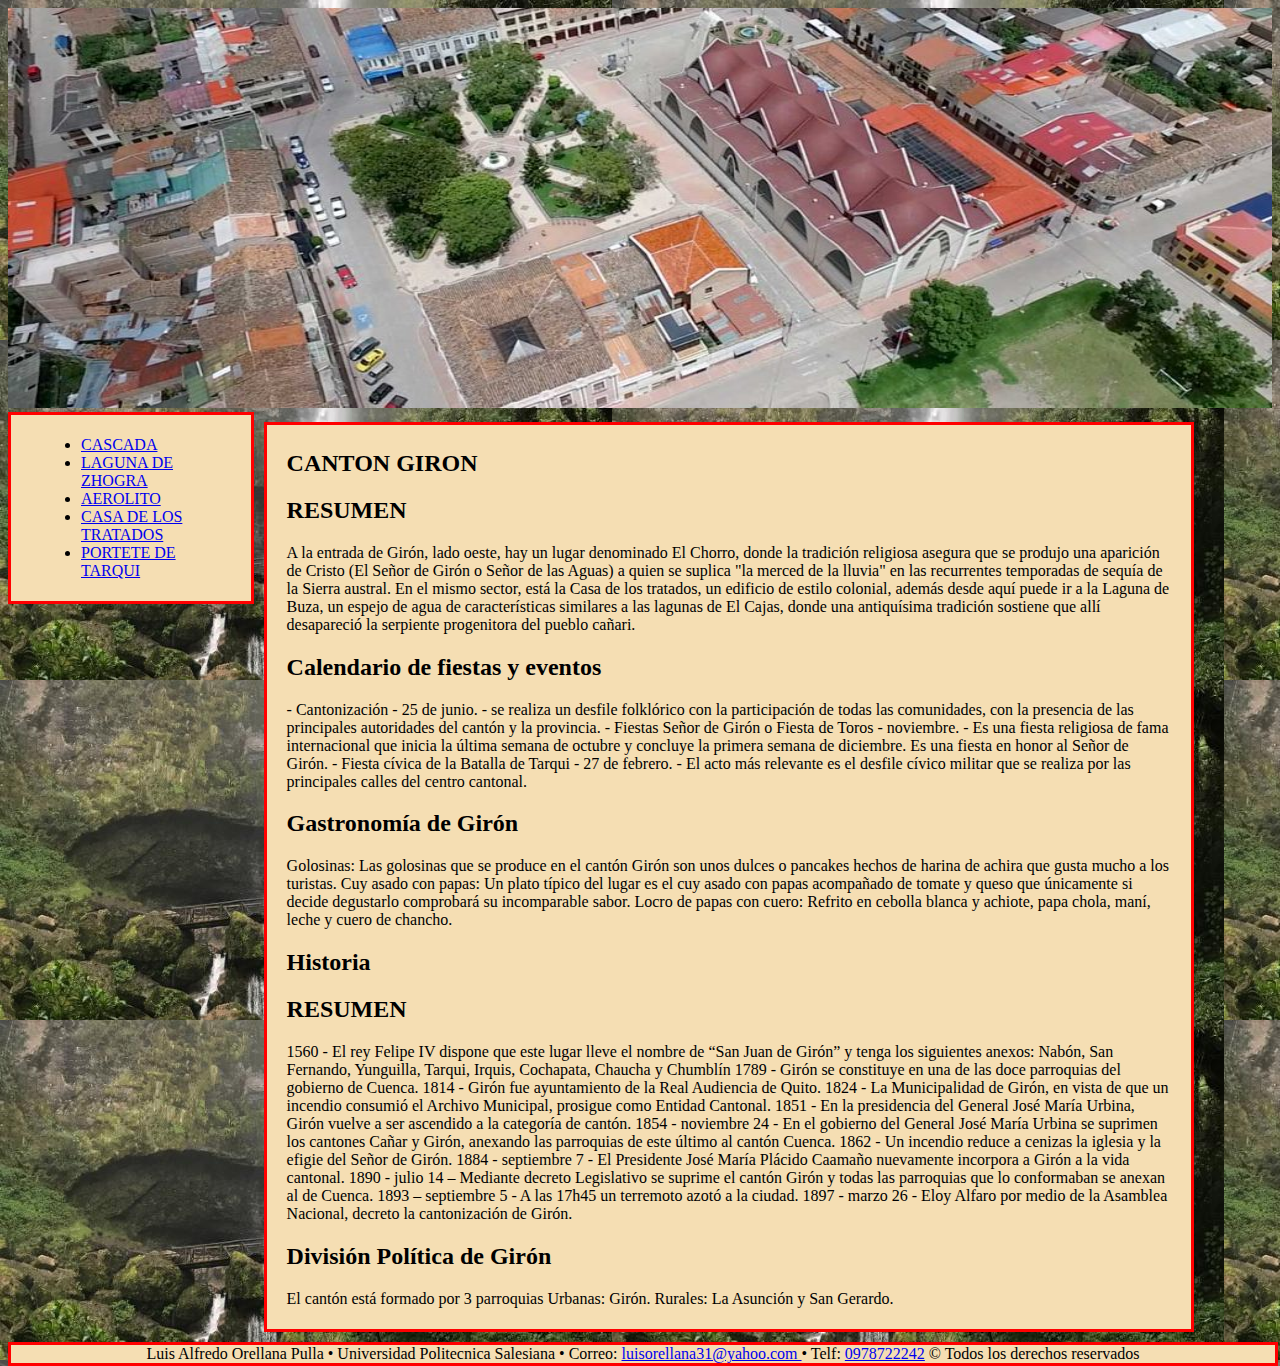
==== index.html @ aed018d6 "hola 1" ====
<!DOCTYPE html>
<!--
To change this license header, choose License Headers in Project Properties.
To change this template file, choose Tools | Templates
and open the template in the editor.
-->
<html lang="es" >
    <head>
        <title>Giron</title>
        <meta charset="UTF-8">
        <link href="css/estiloBlog.css" rel="stylesheet"/>
    </head>
    <body>
        <header><img class="principal" src="images/giron.jpg" alt="GIRON"></header>
        
        <nav id="menuPincipal"> 
            <ul>
                <li><a href="cascada.html">CASCADA</a></li>
                <li><a href="laguna.html">LAGUNA DE ZHOGRA</a></li>
                <li><a href="aerolito.html">AEROLITO</a></li>
                <li><a href="casa.html">CASA DE LOS TRATADOS</a></li>
                <li><a href="portete.html">PORTETE DE TARQUI</a></li>   
            </ul>
            
        </nav>
        <div id="contenido">
            <section><h2>CANTON GIRON</h2>
            <article><h2>RESUMEN</h2>
                <p>A la entrada de Girón, lado oeste, hay un lugar denominado El Chorro, donde la tradición religiosa
                   asegura que se produjo una aparición de Cristo (El Señor de Girón o Señor de las Aguas) a quien se 
                   suplica "la merced de la lluvia" en las recurrentes temporadas de sequía de la Sierra austral.

                   En el mismo sector, está la Casa de los tratados, un edificio de estilo colonial, además desde aquí
                   puede ir a la Laguna de Buza, un espejo de agua de características similares a las lagunas de
                   El Cajas, donde una antiquísima tradición sostiene que allí desapareció la serpiente progenitora 
                   del pueblo cañari.
                    
                </p>
            </article>
            <aside > 
                <h2>Calendario de fiestas y eventos</h2>
                <p>
                    - Cantonización - 25 de junio. - se realiza un desfile folklórico con la participación de todas las comunidades, con la presencia de las principales autoridades del cantón y la provincia.
                    - Fiestas Señor de Girón o Fiesta de Toros - noviembre. - Es una fiesta religiosa de fama internacional que inicia la última semana de octubre y concluye la primera semana de diciembre. Es una fiesta en honor al Señor de Girón. 
                    - Fiesta cívica de la Batalla de Tarqui - 27 de febrero. - El acto más relevante es el desfile cívico militar que se realiza por las principales calles del centro cantonal.
                </p>
            </aside>
            <aside >
                <h2>Gastronomía de Girón</h2>
                <p>
                    Golosinas: Las golosinas que se produce en el cantón Girón son unos dulces o pancakes hechos de harina de achira que gusta mucho a los turistas.

                    Cuy asado con papas: Un plato típico del lugar es el cuy asado con papas acompañado de tomate y queso que únicamente si decide degustarlo comprobará su incomparable sabor.

                    Locro de papas con cuero: Refrito en cebolla blanca y achiote, papa chola, maní, leche y cuero de chancho.
                </p>
            </aside>

        </section>
        
        <section><h2>Historia</h2>
            <article><h2>RESUMEN</h2>
                
                <p>
                    1560 - El rey Felipe IV dispone que este lugar lleve el nombre de “San Juan de Girón” y tenga los siguientes anexos: Nabón, San Fernando, Yunguilla, Tarqui, Irquis, Cochapata, Chaucha y Chumblín
                    1789 - Girón se constituye en una de las doce parroquias del gobierno de Cuenca.
                    1814 - Girón fue ayuntamiento de la Real Audiencia de Quito.
                    1824 - La Municipalidad de Girón, en vista de que un incendio consumió el Archivo Municipal, prosigue como Entidad Cantonal.
                    1851 - En la presidencia del General José María Urbina, Girón vuelve a ser ascendido a la categoría de cantón.
                    1854 - noviembre 24 - En el gobierno del General José María Urbina se suprimen los cantones Cañar y Girón, anexando las parroquias de este último al cantón Cuenca.
                    1862 - Un incendio reduce a cenizas la iglesia y la efigie del Señor de Girón.
                    1884 - septiembre 7 - El Presidente José María Plácido Caamaño nuevamente incorpora a Girón a la vida cantonal.
                    1890 - julio 14 – Mediante decreto Legislativo se suprime el cantón Girón y todas las parroquias que lo conformaban se anexan al de Cuenca.
                    1893 – septiembre 5 - A las 17h45 un terremoto azotó a la ciudad.
                    1897 - marzo 26 - Eloy Alfaro por medio de la Asamblea Nacional, decreto la cantonización de Girón.
                </p>
                   
            </article>
            <aside>
                <h2>División Política de Girón</h2>
                <p>
                    El cantón está formado por 3 parroquias
                    Urbanas: Girón.
                    Rurales: La Asunción y San Gerardo.
                </p>
            </aside>
        </section>
        </div>
        
        <nav id="pie">
            <footer >Luis Alfredo Orellana Pulla &#8226; Universidad Politecnica Salesiana &#8226; Correo:
            <a href="luisorellana31@yahoo.com?subject=EntryForm"> luisorellana31@yahoo.com
            </a>&#8226; Telf: <a href="tel:+593978722242">0978722242</a> 
            &copy; Todos los derechos reservados </footer>
        </nav>
        
    </body>
</html>
---- css/estiloBlog.css ----
/*
To change this license header, choose License Headers in Project Properties.
To change this template file, choose Tools | Templates
and open the template in the editor.
*/
/* 
    Created on : 11/04/2019, 14:31:38
    Author     : Luis Orellana
*/

*/*{
    border: 1px solid red;
}
*/

#menuPincipal{
    width: 15%;
    background-color: wheat;
    border: 3px red solid;
    padding: 5px 20px 5px 30px;
    float: left;
    text-align: left;
 
}

#pie{
    width: 100%;
    background-color: wheat;
    border: 3px red solid;
    float: left;
    text-align: center;
}

#contenido{
    width: 70%;
    background-color: wheat;
    margin: 10px;
    padding: 5px 20px 5px 20px;
    border: 3px red solid;
    float: left;
    
}
.principal{
    width: 100%;
    height: 400px;
}
imagen{
    width: 150px;
    height: 150px;
    
}

#fondo{
    background-color: red;
}
body{
    background-image: url("../images/cascada.jpeg");
   
}
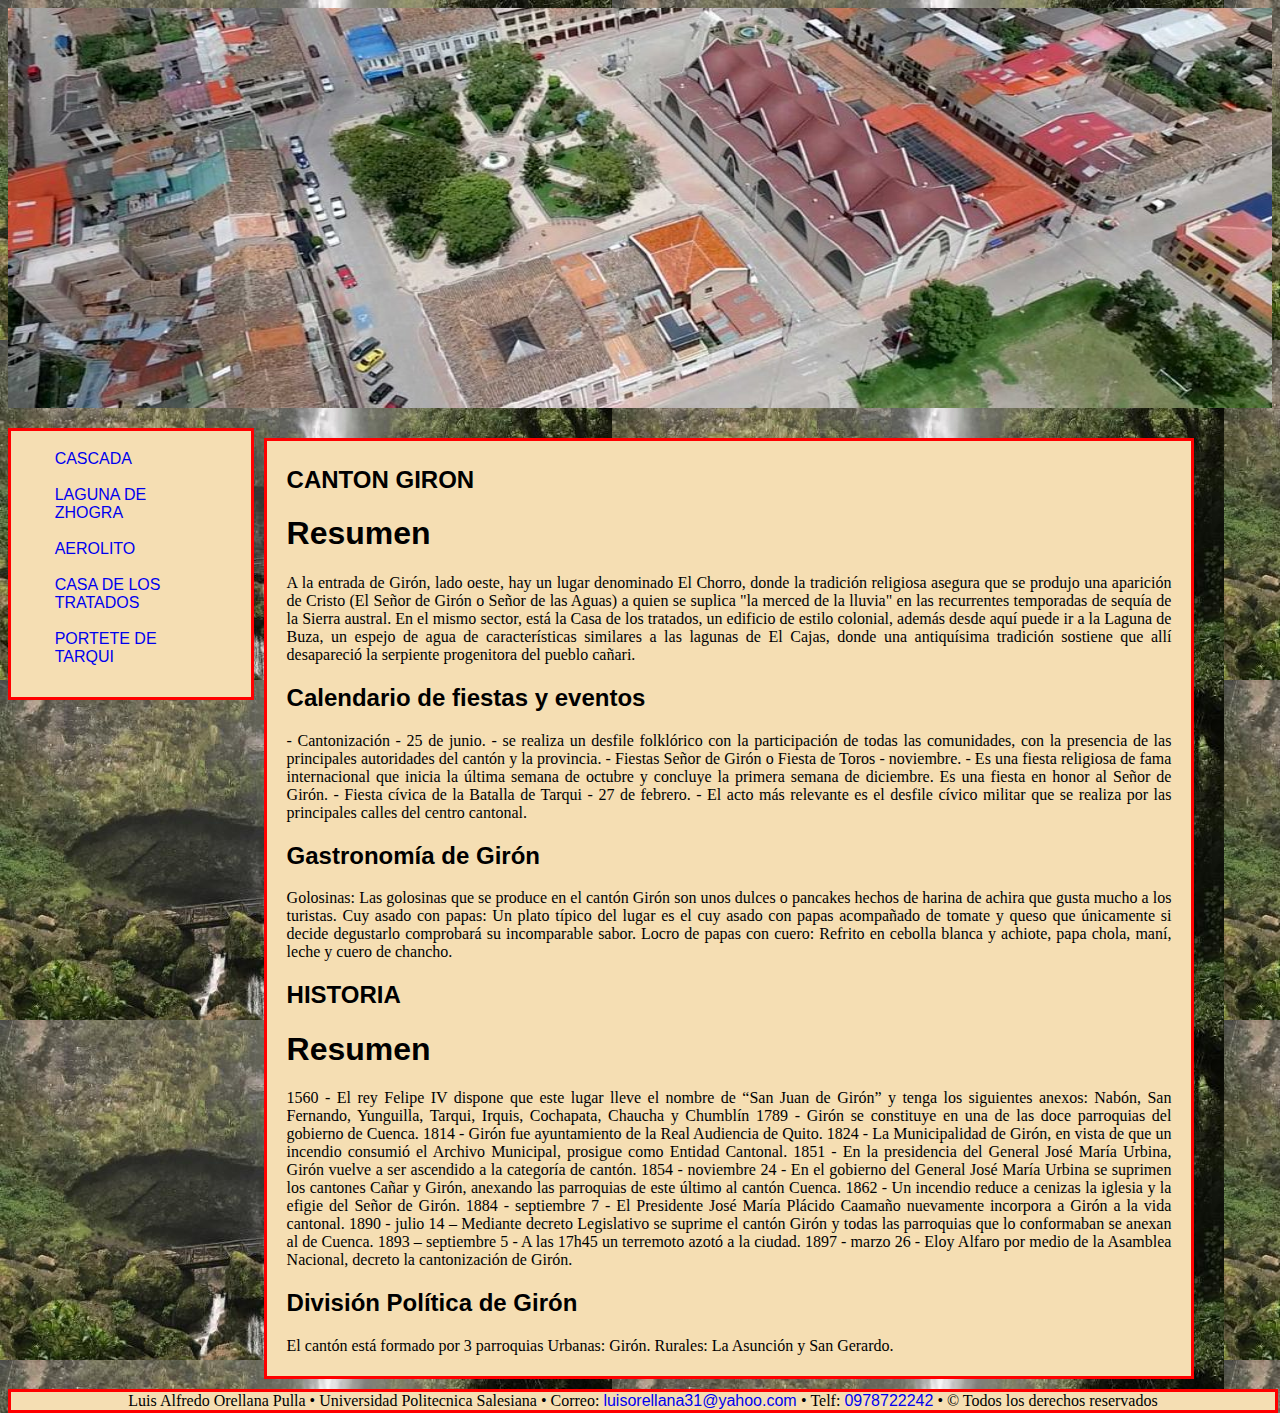
==== commit c763caea: "hola 2" ====
--- a/index.html
+++ b/index.html
@@ -9,9 +9,15 @@
         <title>Giron</title>
         <meta charset="UTF-8">
         <link href="css/estiloBlog.css" rel="stylesheet"/>
+        <link href="css/dosColumnas.css" rel="stylesheet"/>
     </head>
     <body>
-        <header><img class="principal" src="images/giron.jpg" alt="GIRON"></header>
+        
+        <div>
+            <header><img class="principal" src="images/giron.jpg" alt="GIRON"></header>   
+            <p></p>
+        </div>
+          
         
         <nav id="menuPincipal"> 
             <ul>
@@ -25,7 +31,7 @@
         </nav>
         <div id="contenido">
             <section><h2>CANTON GIRON</h2>
-            <article><h2>RESUMEN</h2>
+            <article><h1>Resumen</h1>
                 <p>A la entrada de Girón, lado oeste, hay un lugar denominado El Chorro, donde la tradición religiosa
                    asegura que se produjo una aparición de Cristo (El Señor de Girón o Señor de las Aguas) a quien se 
                    suplica "la merced de la lluvia" en las recurrentes temporadas de sequía de la Sierra austral.
@@ -58,8 +64,8 @@
 
         </section>
         
-        <section><h2>Historia</h2>
-            <article><h2>RESUMEN</h2>
+        <section><h2>HISTORIA</h2>
+            <article><h1>Resumen</h1>
                 
                 <p>
                     1560 - El rey Felipe IV dispone que este lugar lleve el nombre de “San Juan de Girón” y tenga los siguientes anexos: Nabón, San Fernando, Yunguilla, Tarqui, Irquis, Cochapata, Chaucha y Chumblín
@@ -90,7 +96,7 @@
         <nav id="pie">
             <footer >Luis Alfredo Orellana Pulla &#8226; Universidad Politecnica Salesiana &#8226; Correo:
             <a href="luisorellana31@yahoo.com?subject=EntryForm"> luisorellana31@yahoo.com
-            </a>&#8226; Telf: <a href="tel:+593978722242">0978722242</a> 
+            </a>&#8226; Telf: <a href="tel:+593978722242">0978722242</a> &#8226;
             &copy; Todos los derechos reservados </footer>
         </nav>
         
--- a/css/estiloBlog.css
+++ b/css/estiloBlog.css
@@ -13,36 +13,10 @@
 }
 */
 
-#menuPincipal{
-    width: 15%;
-    background-color: wheat;
-    border: 3px red solid;
-    padding: 5px 20px 5px 30px;
-    float: left;
-    text-align: left;
- 
-}
-
-#pie{
-    width: 100%;
-    background-color: wheat;
-    border: 3px red solid;
-    float: left;
-    text-align: center;
-}
-
-#contenido{
-    width: 70%;
-    background-color: wheat;
-    margin: 10px;
-    padding: 5px 20px 5px 20px;
-    border: 3px red solid;
-    float: left;
-    
-}
 .principal{
     width: 100%;
     height: 400px;
+    
 }
 imagen{
     width: 150px;
@@ -53,7 +27,27 @@
 #fondo{
     background-color: red;
 }
+
 body{
     background-image: url("../images/cascada.jpeg");
    
 }
+a {
+    text-decoration: none;
+    font-family: Verdana, Geneva, Arial, sans-serif;
+}
+p{
+    text-align: justify;
+}
+
+h1,h2{
+ font-family:arial !important;
+color: black !important;  
+}
+ul, ul li { 
+    margin: 1%; 
+    padding: 1%; 
+    list-style: none; 
+    margin-bottom: .5em;
+    padding: 5px;
+}
--- a/css/dosColumnas.css
+++ b/css/dosColumnas.css
@@ -0,0 +1,47 @@
+/*
+To change this license header, choose License Headers in Project Properties.
+To change this template file, choose Tools | Templates
+and open the template in the editor.
+*/
+/* 
+    Created on : 14/04/2019, 17:23:42
+    Author     : Luis Orellana
+*/
+
+#menuPincipal{
+    width: 15%;
+    background-color: wheat;
+    border: 3px red solid;
+    padding: 5px 20px 5px 30px;
+    float: left;
+    text-align: left;
+   
+ 
+}
+#contenido{
+    width: 70%;
+    background-color: wheat;
+    margin: 10px;
+    padding: 5px 20px 5px 20px;
+    border: 3px red solid;
+    float: left;
+    
+}
+
+#pie{
+    width: 100%;
+    background-color: wheat;
+    border: 3px red solid;
+    float: left;
+    text-align: center;
+}
+
+#lateral{
+    width: 16%;
+    border-width: thin;
+    border-color: black;
+    border-style: solid;
+    float: left;
+    padding-left: 5px;
+    padding-right: 5px;
+}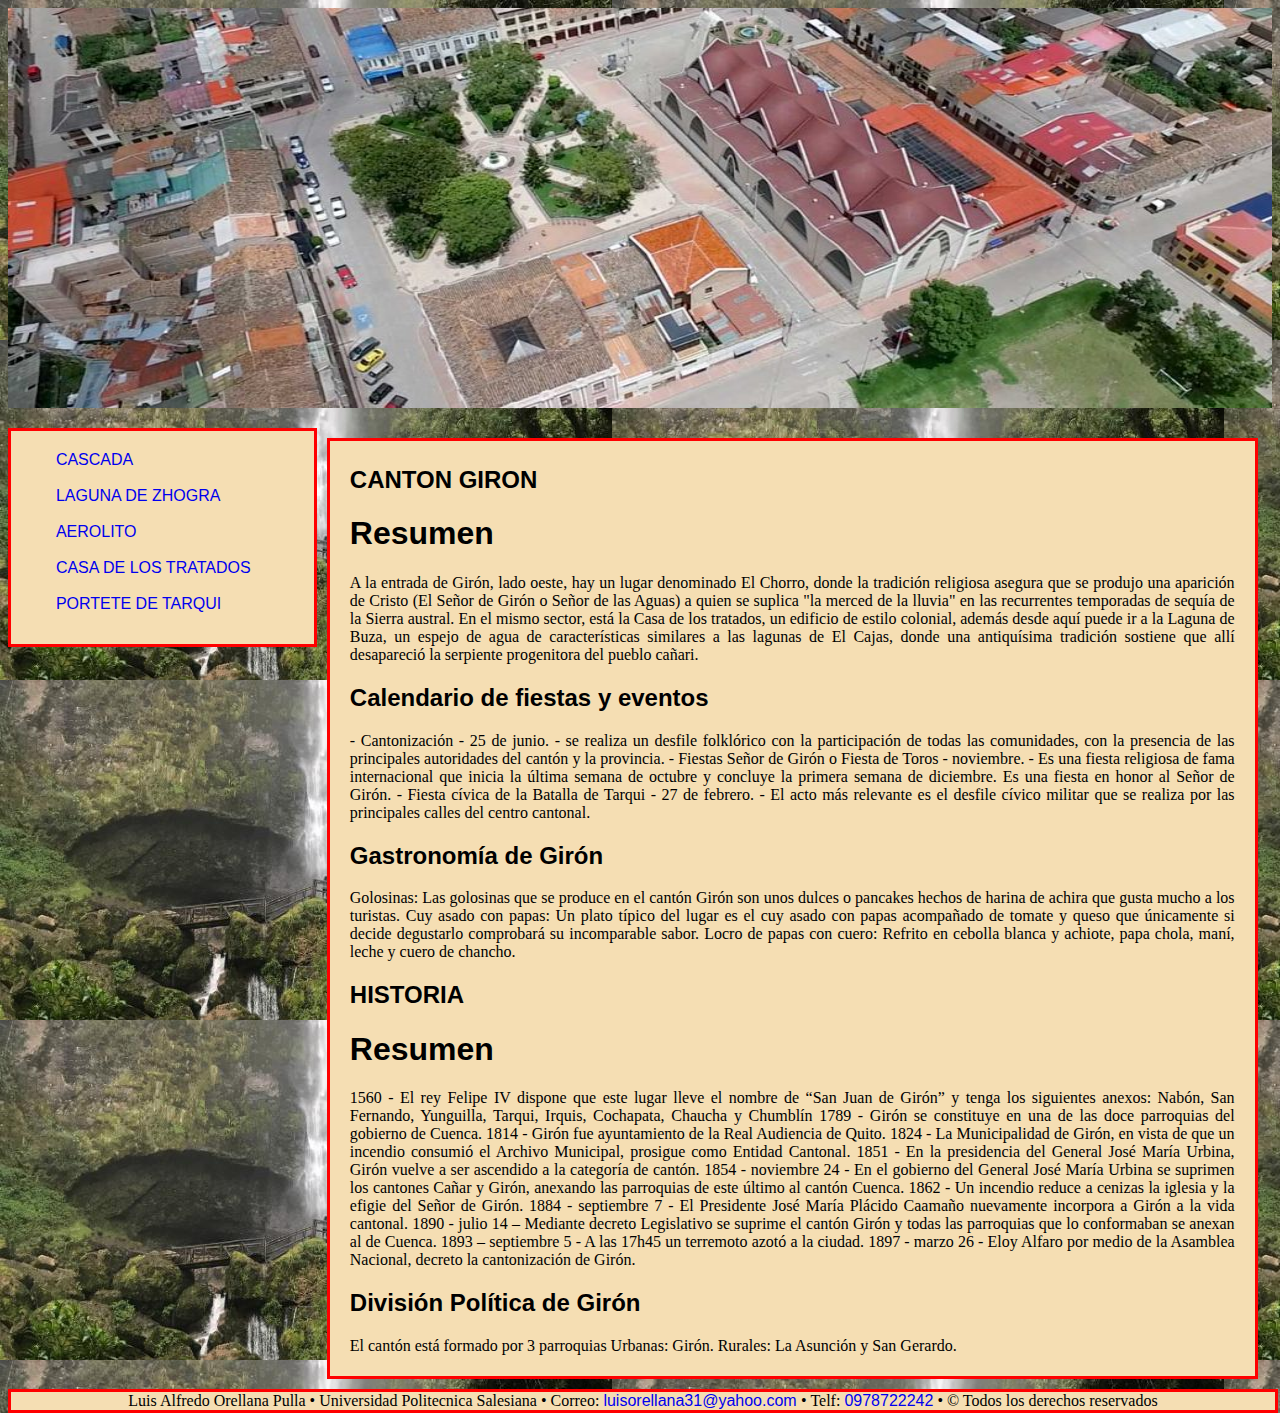
==== commit 22ee33dd: "hola 4" ====
--- a/index.html
+++ b/index.html
@@ -27,8 +27,8 @@
                 <li><a href="casa.html">CASA DE LOS TRATADOS</a></li>
                 <li><a href="portete.html">PORTETE DE TARQUI</a></li>   
             </ul>
-            
         </nav>
+        
         <div id="contenido">
             <section><h2>CANTON GIRON</h2>
             <article><h1>Resumen</h1>
--- a/css/dosColumnas.css
+++ b/css/dosColumnas.css
@@ -9,7 +9,7 @@
 */
 
 #menuPincipal{
-    width: 15%;
+    width: 20%;
     background-color: wheat;
     border: 3px red solid;
     padding: 5px 20px 5px 30px;
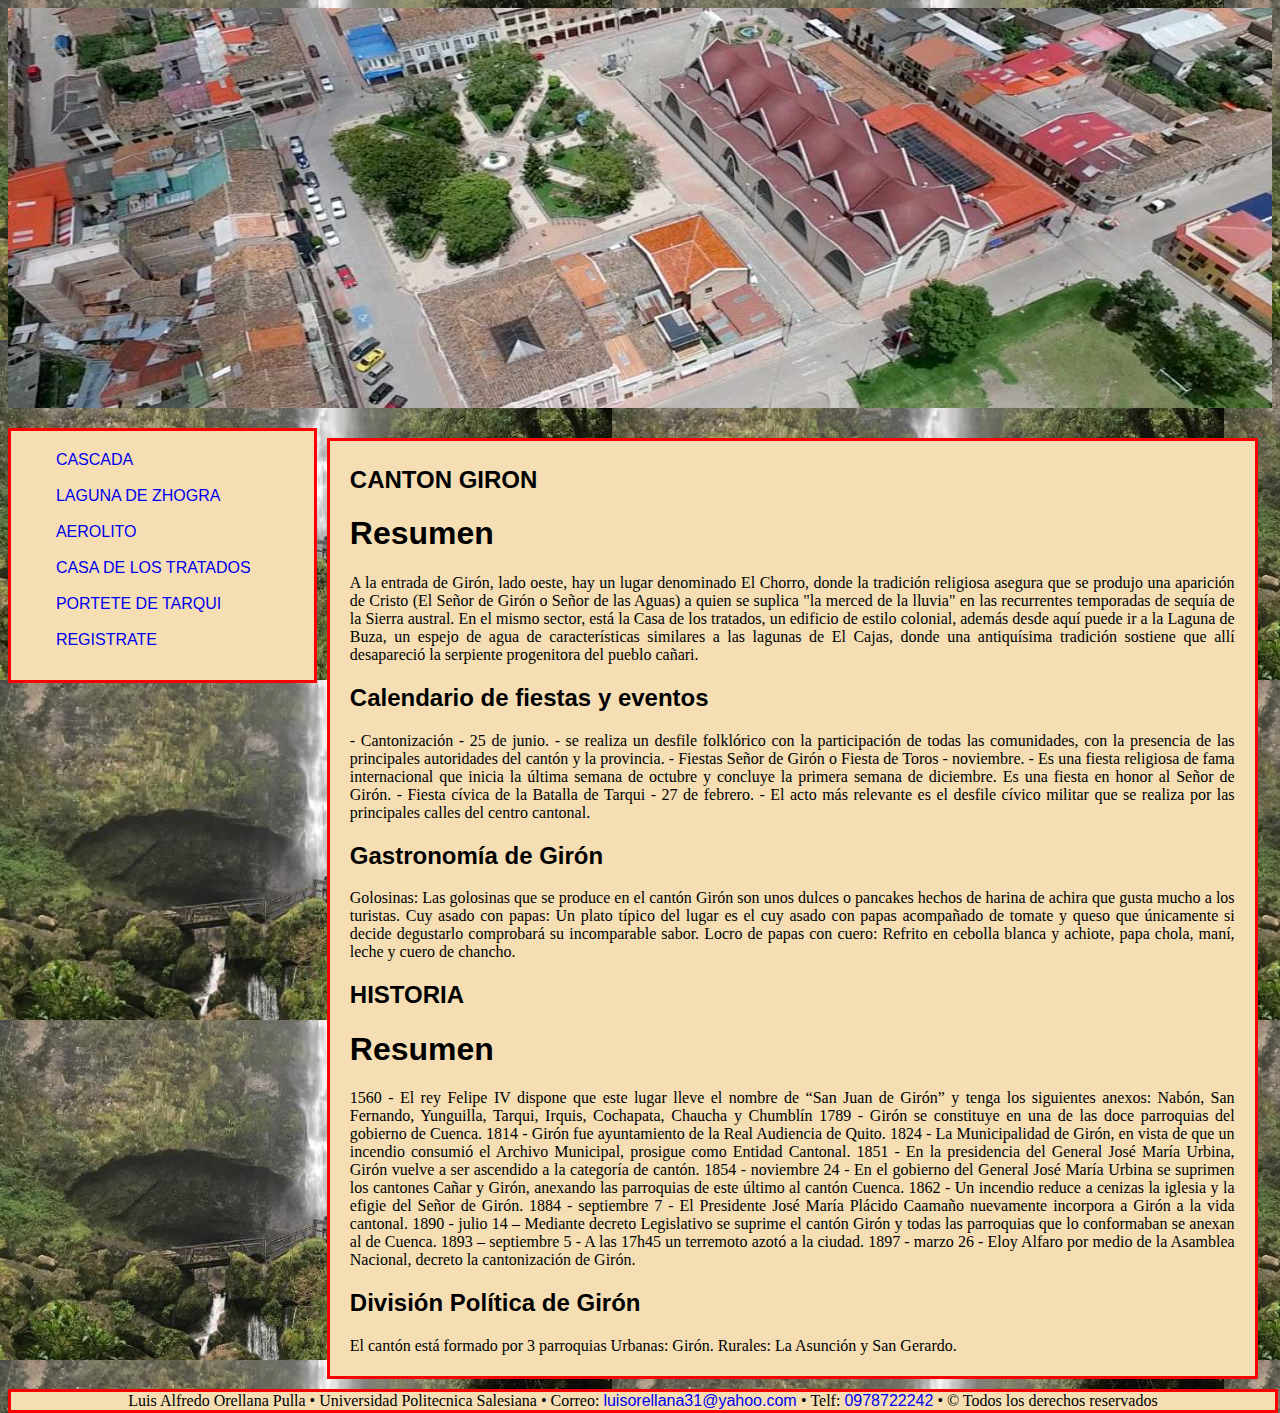
==== commit bb21d399: "hola 5" ====
--- a/index.html
+++ b/index.html
@@ -25,7 +25,8 @@
                 <li><a href="laguna.html">LAGUNA DE ZHOGRA</a></li>
                 <li><a href="aerolito.html">AEROLITO</a></li>
                 <li><a href="casa.html">CASA DE LOS TRATADOS</a></li>
-                <li><a href="portete.html">PORTETE DE TARQUI</a></li>   
+                <li><a href="portete.html">PORTETE DE TARQUI</a></li> 
+                <li><a href="formulario.html">REGISTRATE</a></li>
             </ul>
         </nav>
         
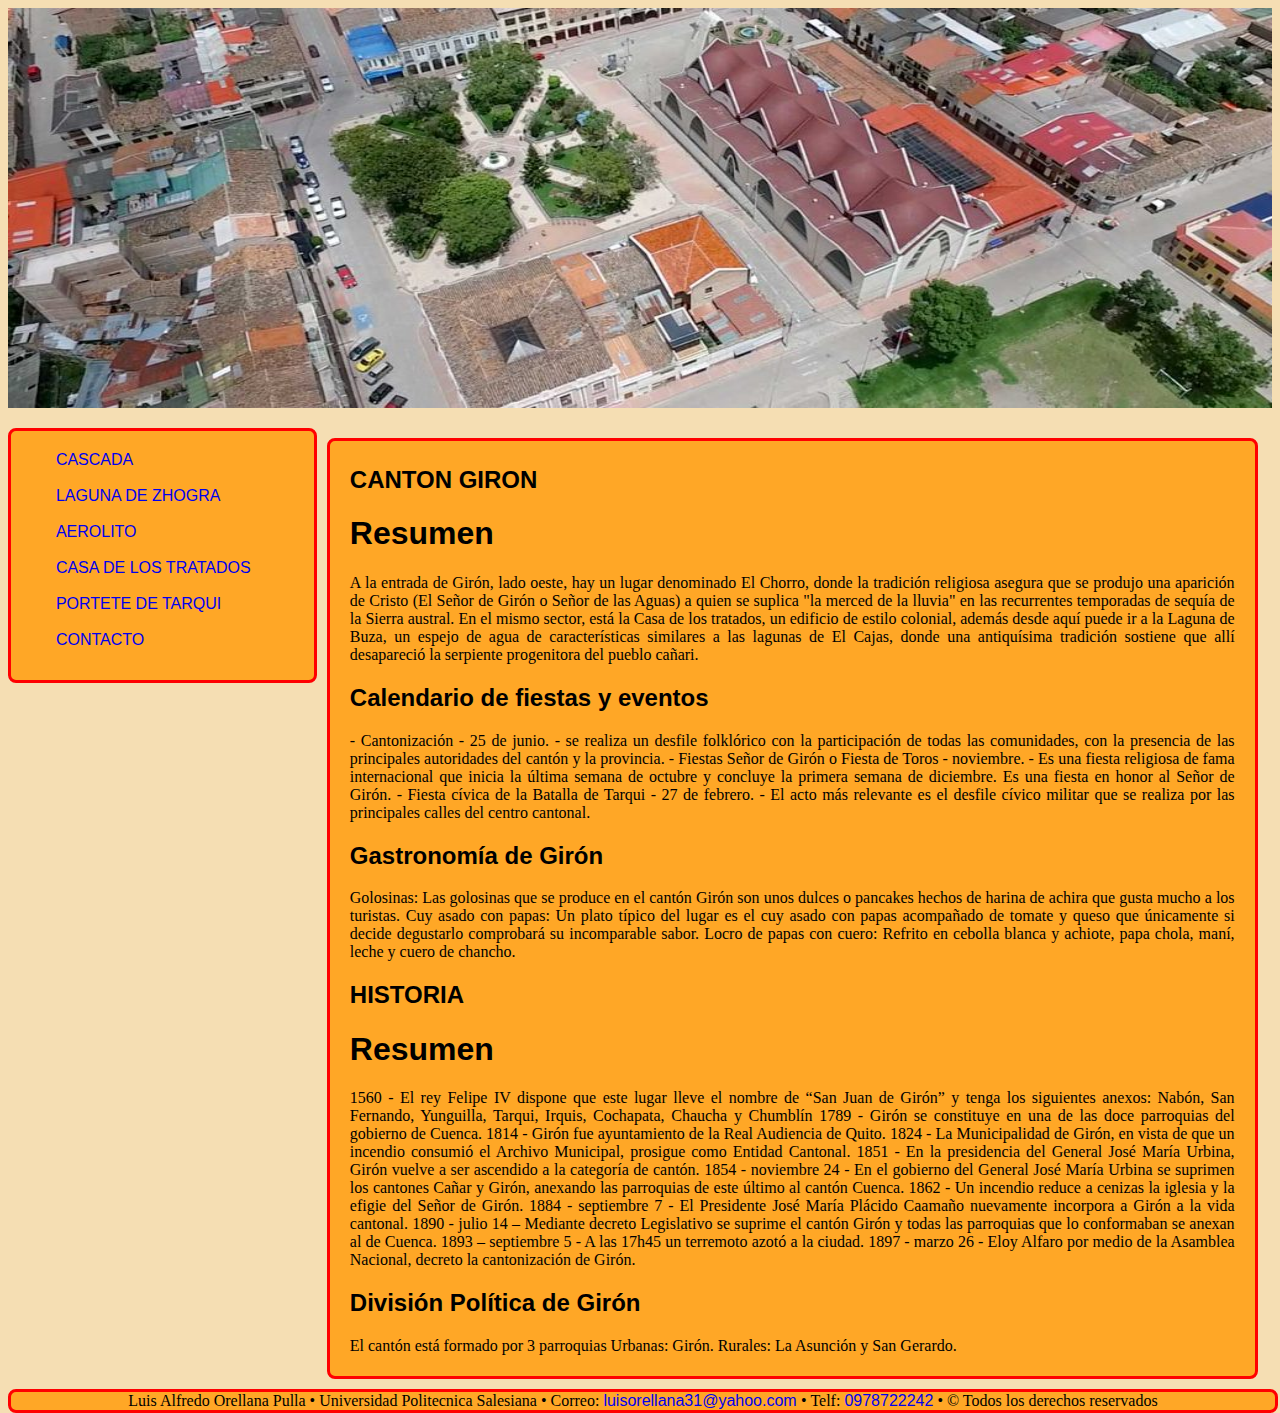
==== commit 29df14f1: "hola 7" ====
--- a/index.html
+++ b/index.html
@@ -26,7 +26,7 @@
                 <li><a href="aerolito.html">AEROLITO</a></li>
                 <li><a href="casa.html">CASA DE LOS TRATADOS</a></li>
                 <li><a href="portete.html">PORTETE DE TARQUI</a></li> 
-                <li><a href="formulario.html">REGISTRATE</a></li>
+                <li><a href="formulario.html">CONTACTO</a></li>
             </ul>
         </nav>
         
--- a/css/estiloBlog.css
+++ b/css/estiloBlog.css
@@ -18,9 +18,10 @@
     height: 400px;
     
 }
-imagen{
-    width: 150px;
-    height: 150px;
+#imagen{
+display:block;
+margin:auto;
+    
     
 }
 
@@ -29,7 +30,7 @@
 }
 
 body{
-    background-image: url("../images/cascada.jpeg");
+    background-color: wheat;
    
 }
 a {
@@ -51,3 +52,43 @@
     margin-bottom: .5em;
     padding: 5px;
 }
+
+.consulta {
+    max-width: 500px; 
+    background: wheat; 
+    padding: 25px;
+    font-family: 'ARIAL';
+     
+}
+
+.campos {
+    width:100%; height:36px;
+    margin:2px 0 6px;
+    padding-left:6px;
+    box-sizing: border-box;
+    border-radius:3px;
+    border:0;
+    font-family: 'ARIAL';
+    font-size:1em;
+}
+
+label span {
+    color: wheat;
+}
+textarea {
+    min-height: 150px!important;
+}
+.boton {
+       display: inline-table; 
+       border:2px;
+       background:#FFA726; 
+       height: 46px; 
+       line-height: 46px; 
+       padding: 0 20px; 
+       border-radius: 6px; 
+       color:black; 
+       text-decoration: none; 
+       text-transform: uppercase; 
+       letter-spacing: 1px
+}
+
--- a/css/dosColumnas.css
+++ b/css/dosColumnas.css
@@ -10,9 +10,10 @@
 
 #menuPincipal{
     width: 20%;
-    background-color: wheat;
+    background-color: #FFA726;
     border: 3px red solid;
     padding: 5px 20px 5px 30px;
+    border-radius: 8px;
     float: left;
     text-align: left;
    
@@ -20,9 +21,10 @@
 }
 #contenido{
     width: 70%;
-    background-color: wheat;
+    background-color: #FFA726;
     margin: 10px;
     padding: 5px 20px 5px 20px;
+    border-radius: 8px;
     border: 3px red solid;
     float: left;
     
@@ -30,8 +32,9 @@
 
 #pie{
     width: 100%;
-    background-color: wheat;
+    background-color: #FFA726;
     border: 3px red solid;
+    border-radius: 8px;
     float: left;
     text-align: center;
 }
@@ -41,6 +44,7 @@
     border-width: thin;
     border-color: black;
     border-style: solid;
+    border-radius: 8px;
     float: left;
     padding-left: 5px;
     padding-right: 5px;
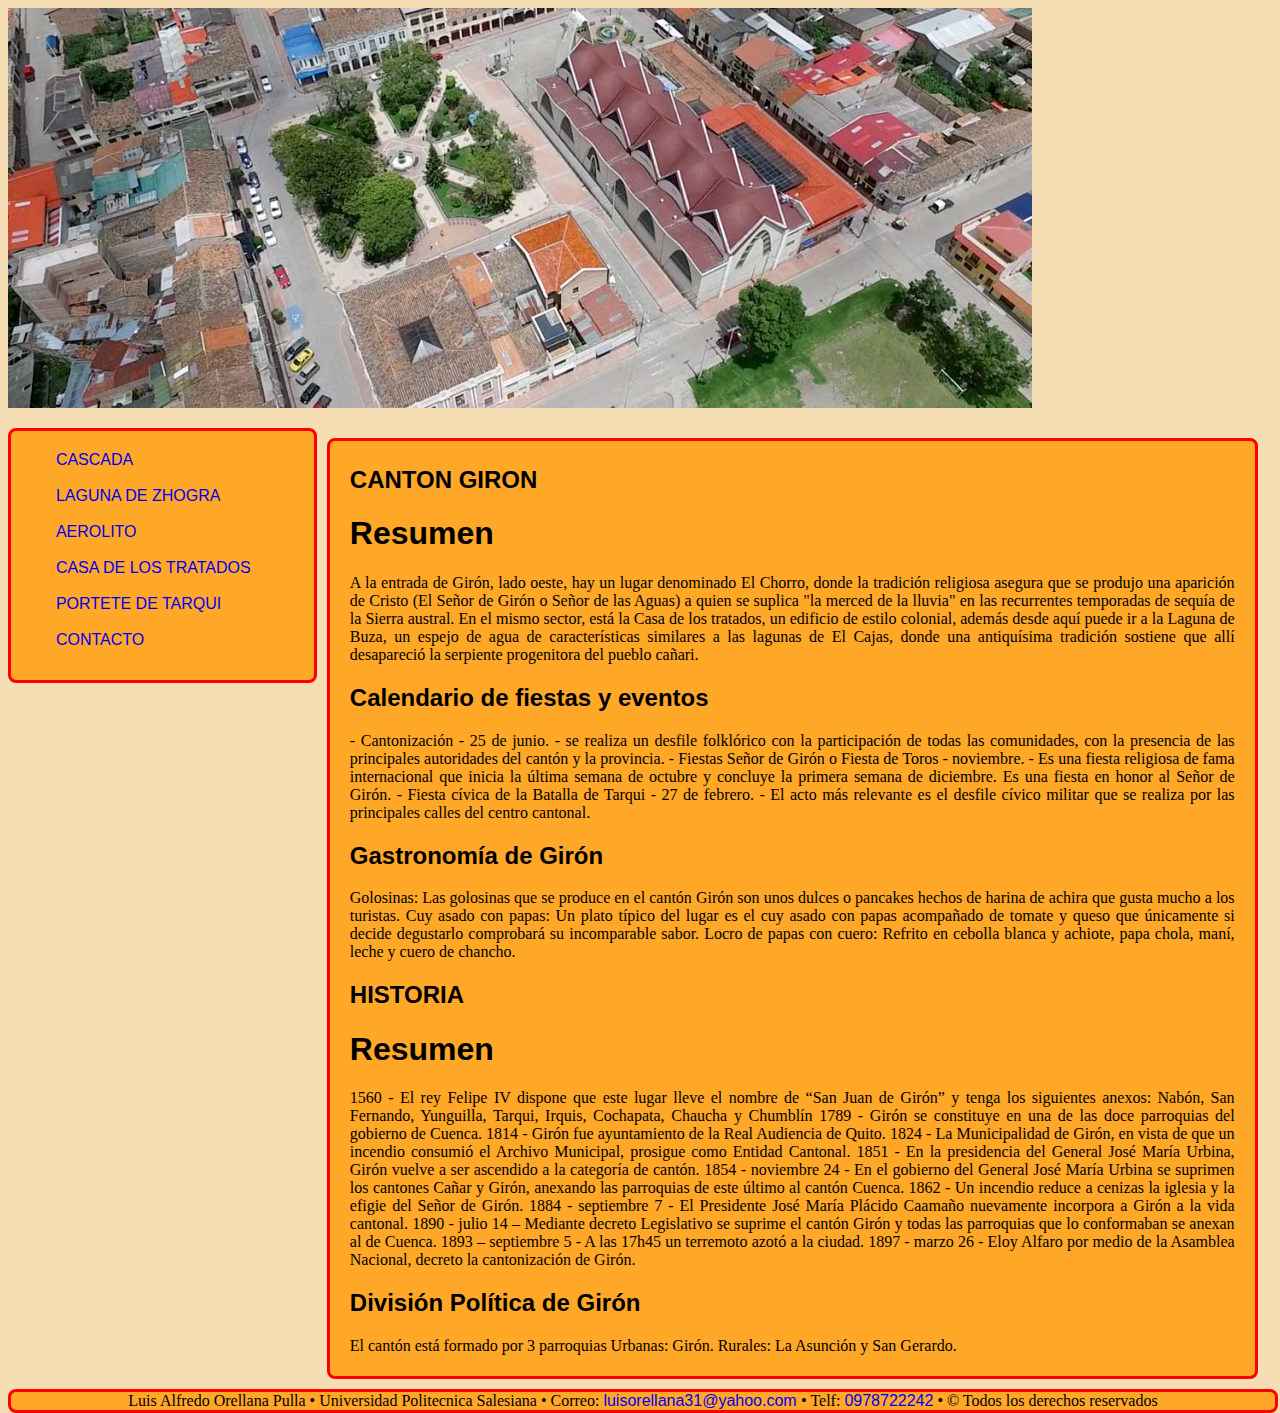
==== commit 22de86fe: "hola 10" ====
--- a/index.html
+++ b/index.html
@@ -14,7 +14,7 @@
     <body>
         
         <div>
-            <header><img class="principal" src="images/giron.jpg" alt="GIRON"></header>   
+            <header><img id="principal" src="images/giron.jpg" alt="GIRON"></header>   
             <p></p>
         </div>
           
--- a/css/estiloBlog.css
+++ b/css/estiloBlog.css
@@ -18,7 +18,7 @@
     height: 400px;
     
 }
-#imagen{
+.imagen{
 display:block;
 margin:auto;
     
--- a/css/dosColumnas.css
+++ b/css/dosColumnas.css
@@ -30,6 +30,8 @@
     
 }
 
+
+
 #pie{
     width: 100%;
     background-color: #FFA726;
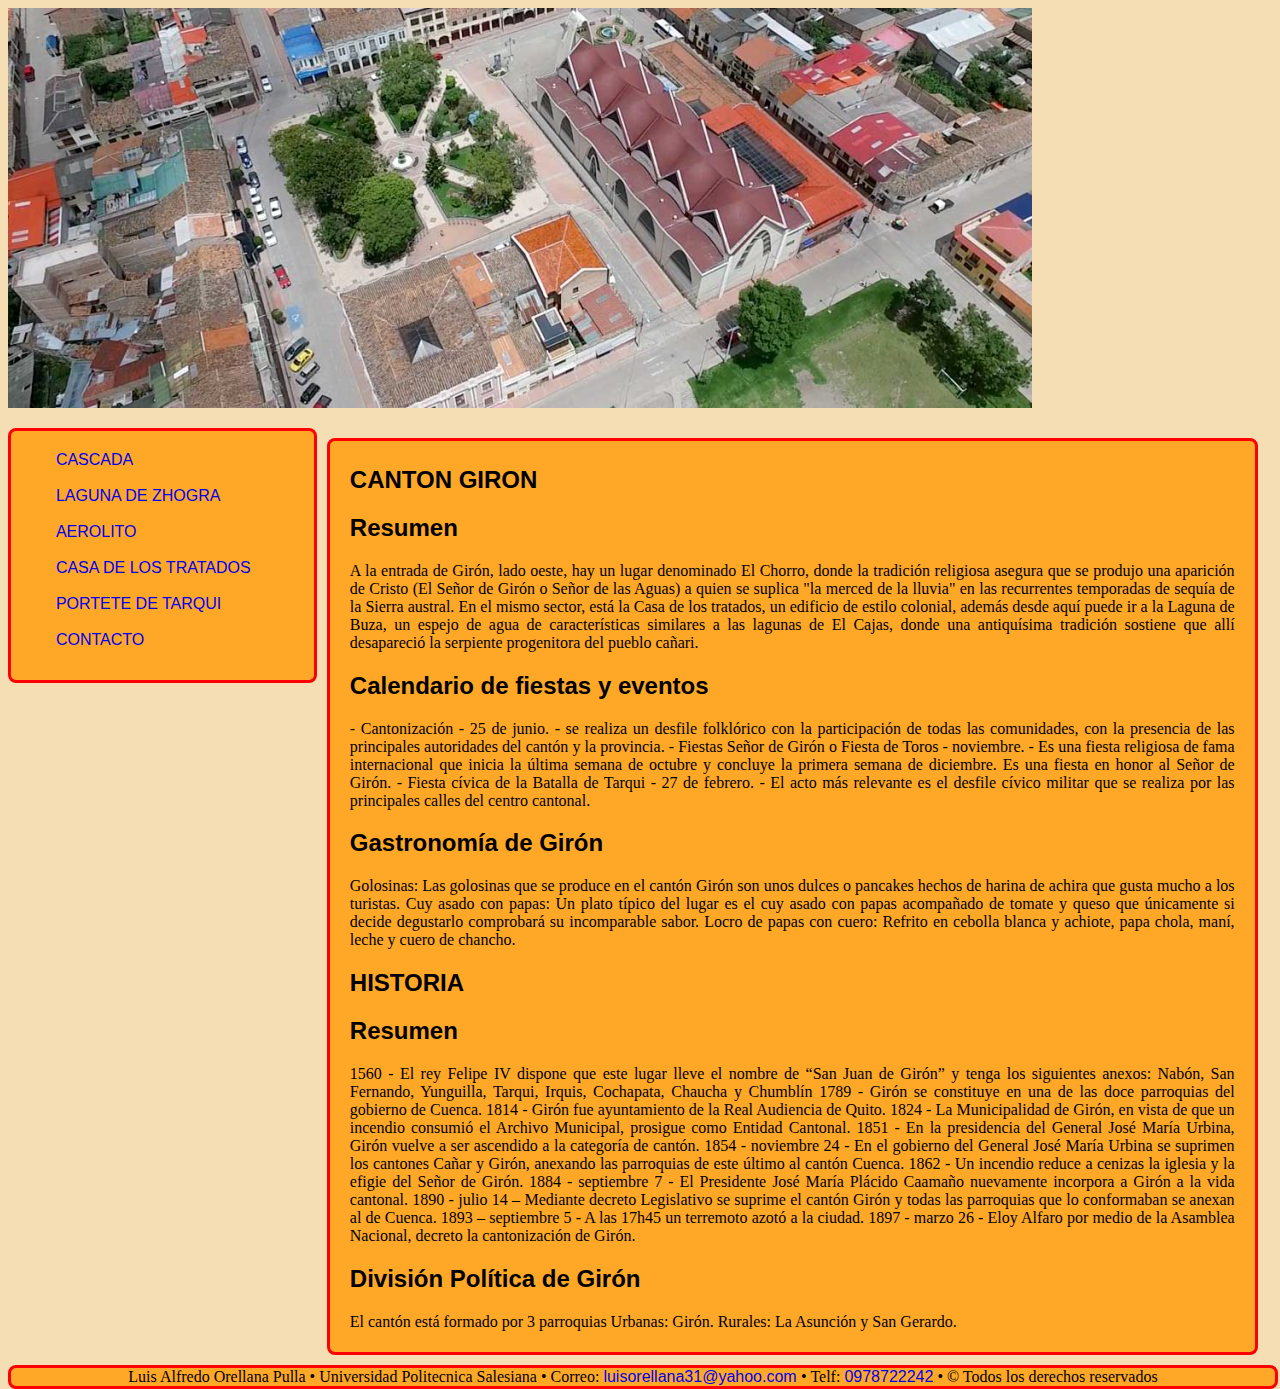
==== commit dfaae4e8: "hola 10" ====
--- a/index.html
+++ b/index.html
@@ -32,7 +32,7 @@
         
         <div id="contenido">
             <section><h2>CANTON GIRON</h2>
-            <article><h1>Resumen</h1>
+            <article><h2>Resumen</h2>
                 <p>A la entrada de Girón, lado oeste, hay un lugar denominado El Chorro, donde la tradición religiosa
                    asegura que se produjo una aparición de Cristo (El Señor de Girón o Señor de las Aguas) a quien se 
                    suplica "la merced de la lluvia" en las recurrentes temporadas de sequía de la Sierra austral.
@@ -66,7 +66,7 @@
         </section>
         
         <section><h2>HISTORIA</h2>
-            <article><h1>Resumen</h1>
+            <article><h2>Resumen</h2>
                 
                 <p>
                     1560 - El rey Felipe IV dispone que este lugar lleve el nombre de “San Juan de Girón” y tenga los siguientes anexos: Nabón, San Fernando, Yunguilla, Tarqui, Irquis, Cochapata, Chaucha y Chumblín
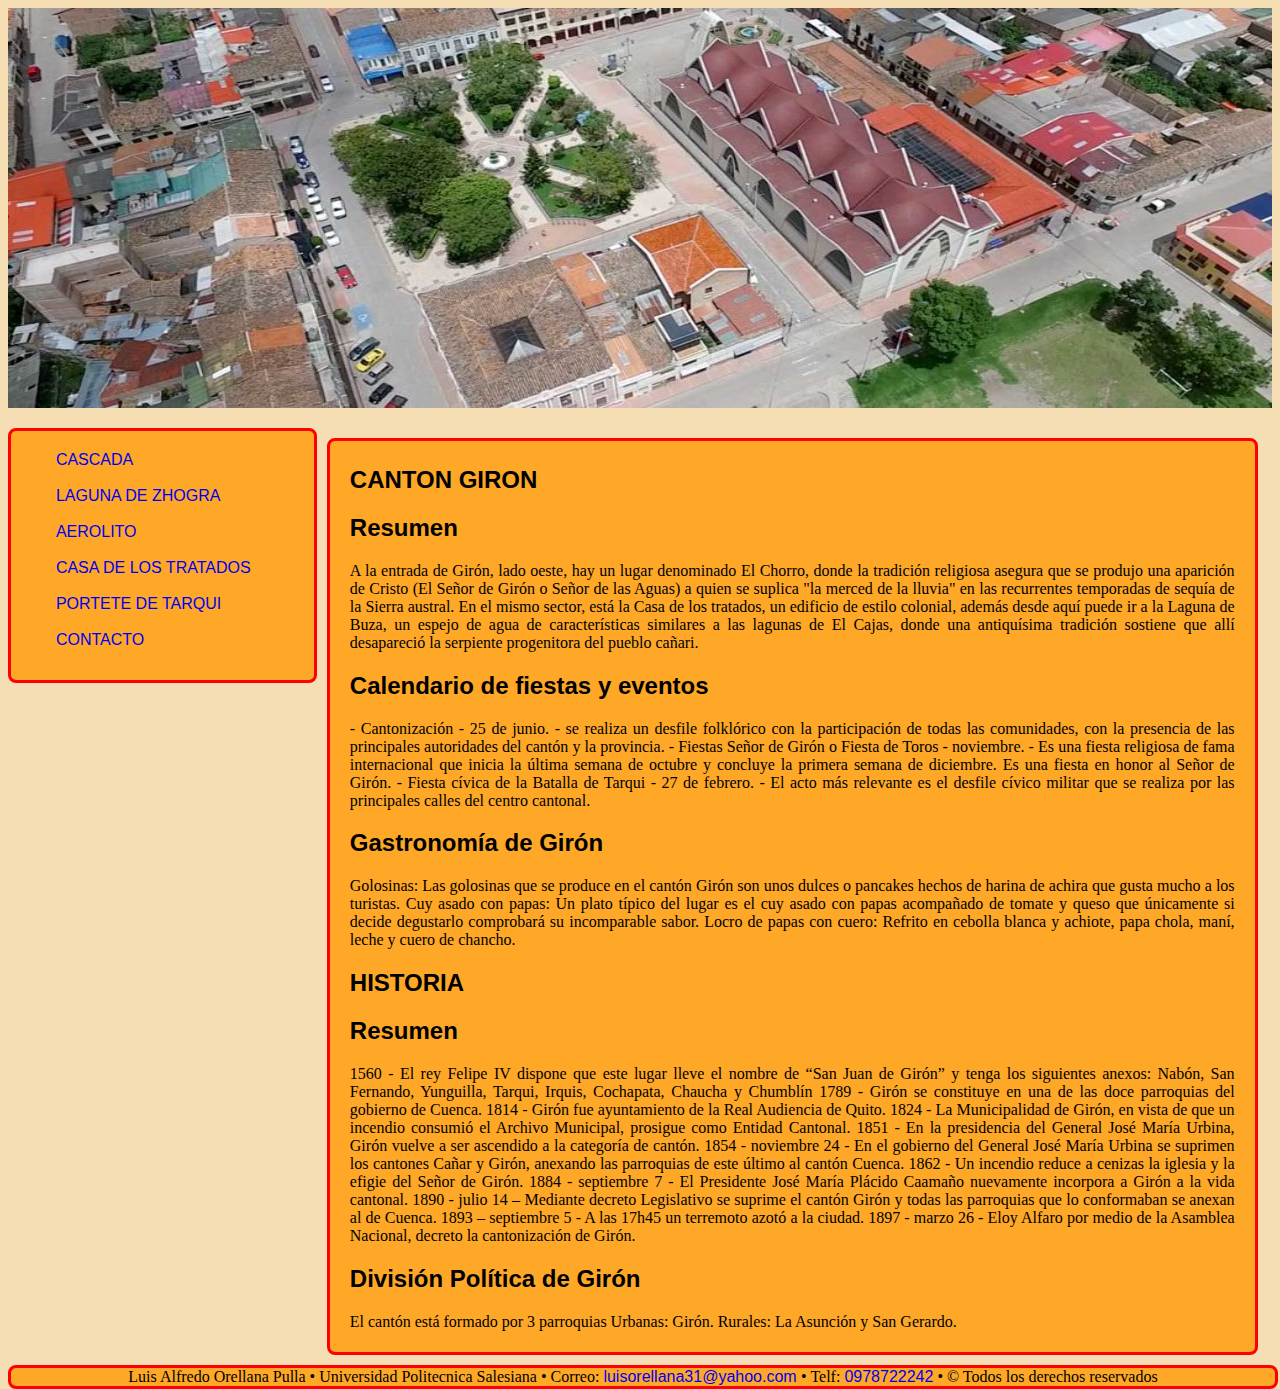
==== commit a7579c7e: "hola 12" ====
--- a/index.html
+++ b/index.html
@@ -14,7 +14,7 @@
     <body>
         
         <div>
-            <header><img id="principal" src="images/giron.jpg" alt="GIRON"></header>   
+            <header><img class="principal" src="images/giron.jpg" alt="GIRON"></header>   
             <p></p>
         </div>
           
